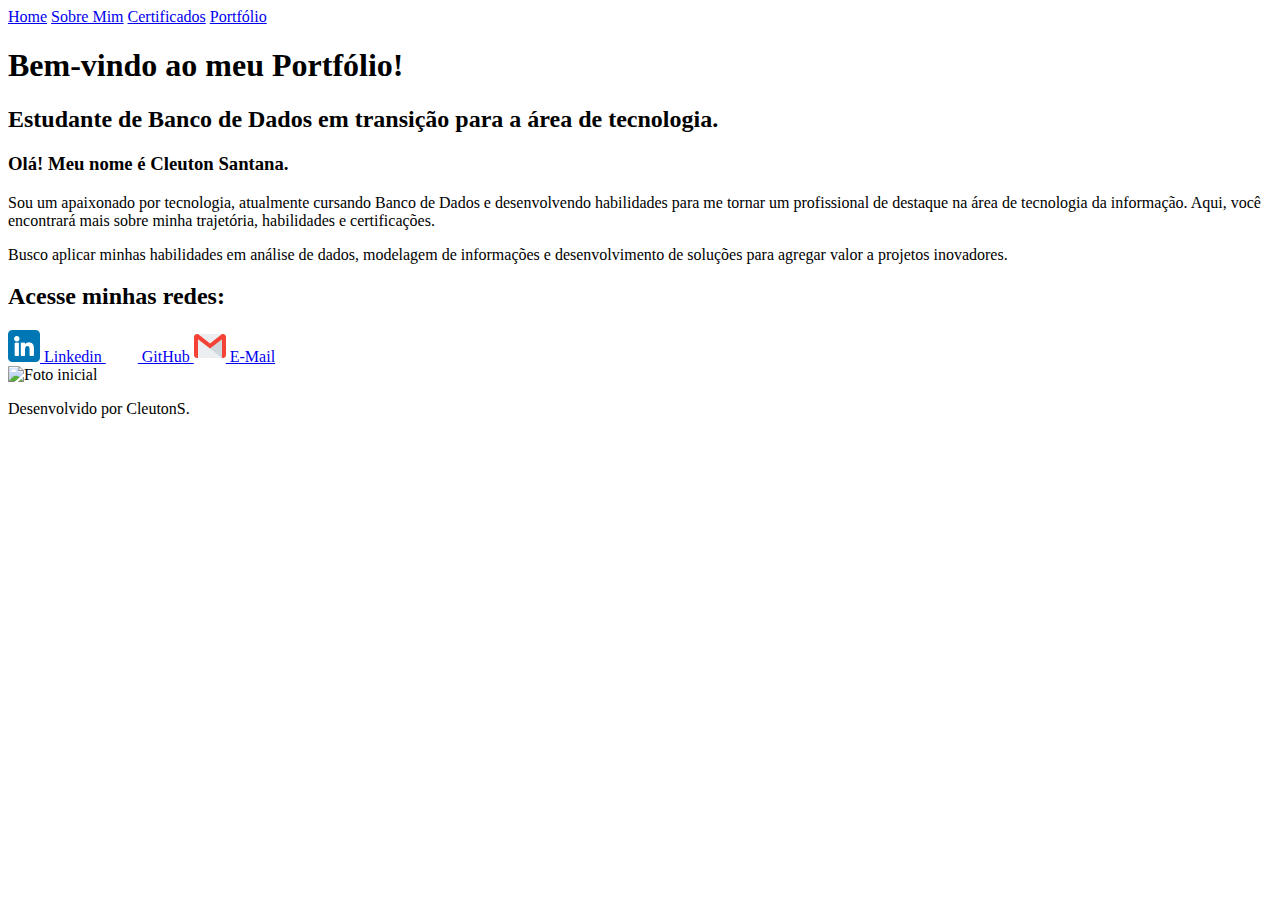
==== index.html @ 2e3b73cf "inclusão do portfolio" ====
<!DOCTYPE html>
<html lang="pt-br">
<head>
    <meta charset="UTF-8">
    <meta name="viewport" content="width=device-width, initial-scale=1.0">
    <title>Portifolio</title>
    <link rel="stylesheet" href="./style/style.css">
</head>
<body>
    <header class="cabecalho">
        <nav class="cabecalho__menu">
            <a class="cabecalho__menu__link" href="index.html">Home</a>
            <a class="cabecalho__menu__link" href="about.html">Sobre Mim</a>
            <a class="cabecalho__menu__link" href="certificados.html">Certificados</a>
            <a class="cabecalho__menu__link" href="portfolio.html">Portfólio</a>
        </nav>
    </header>
    <main class="apresentacao">
         <section class="apresentacao__conteudo">
            <h1 class="apresentacao__conteudo__titulo">Bem-vindo ao meu Portfólio! 
                <h2 class="subtitulo">Estudante de Banco de Dados em transição para a área de tecnologia.</h2>
            </h1>
            <h3 class="apresentacao__conteudo__texto">Olá! Meu nome é Cleuton Santana.</h3>
            <p class="apresentacao__conteudo__texto">Sou um apaixonado por tecnologia, atualmente cursando Banco de Dados e desenvolvendo habilidades para me tornar um profissional de destaque na área de tecnologia da informação. Aqui, você encontrará mais sobre minha trajetória, habilidades e certificações. </p>
            <p class="apresentacao__conteudo__texto">Busco aplicar minhas habilidades em análise de dados, modelagem de informações e desenvolvimento de soluções para agregar valor a projetos inovadores.</p>
                <h2 class="apresentacao__links__subtitulo">Acesse minhas redes:</h2>
                    <div class="apresentacao__links">
                        <a class="apresentacao__links__navegacao" href="https://www.linkedin.com/in/cleuton-santana/">
                            <img src = "./Assets/linkedin.png" alt = "simbolo linkedin">
                            Linkedin
                        </a>

                        <a class="apresentacao__links__navegacao" href="https://github.com/CleutonS">
                            <img  src= "./Assets/github.png" alt = "simbolo github">
                            GitHub
                        </a>

                        <a class="apresentacao__links__navegacao" href="mailto:cleutonsantana2018@gmail.com">
                            <img  src= "./Assets/email.png" alt = "simbolo e-mail">
                            E-Mail
                        </a>
                    </div>
         </section>
        <img class="apresentacao__imagem" src = "./Assets/Imagem.png" alt="Foto inicial">
    </main>
    <footer class="rodape">
        <p>Desenvolvido por CleutonS.</p>
    </footer>
</body>
</html>
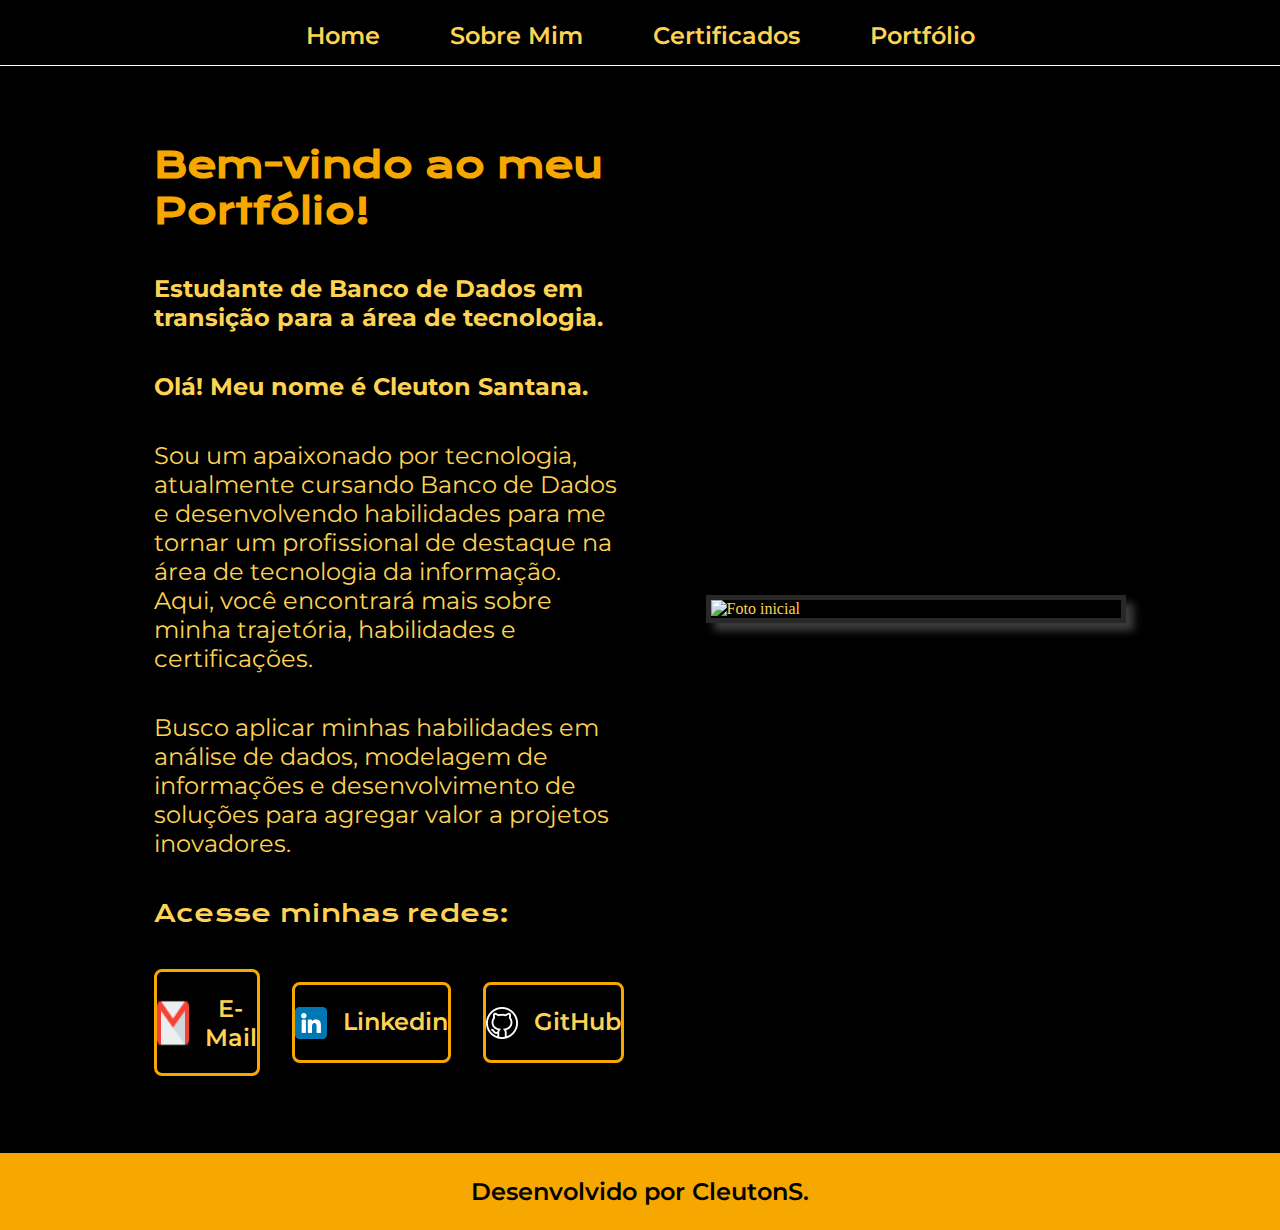
==== commit 788c386f: "Retirada do CSS da pasta" ====
--- a/index.html
+++ b/index.html
@@ -4,7 +4,7 @@
     <meta charset="UTF-8">
     <meta name="viewport" content="width=device-width, initial-scale=1.0">
     <title>Portifolio</title>
-    <link rel="stylesheet" href="./style/style.css">
+    <link rel="stylesheet" href="style.css">
 </head>
 <body>
     <header class="cabecalho">
@@ -25,6 +25,11 @@
             <p class="apresentacao__conteudo__texto">Busco aplicar minhas habilidades em análise de dados, modelagem de informações e desenvolvimento de soluções para agregar valor a projetos inovadores.</p>
                 <h2 class="apresentacao__links__subtitulo">Acesse minhas redes:</h2>
                     <div class="apresentacao__links">
+                        <a class="apresentacao__links__navegacao" href="mailto:cleutonsantana2018@gmail.com">
+                            <img  src= "./Assets/email.png" alt = "simbolo e-mail">
+                            E-Mail
+                        </a>
+                        
                         <a class="apresentacao__links__navegacao" href="https://www.linkedin.com/in/cleuton-santana/">
                             <img src = "./Assets/linkedin.png" alt = "simbolo linkedin">
                             Linkedin
@@ -33,11 +38,6 @@
                         <a class="apresentacao__links__navegacao" href="https://github.com/CleutonS">
                             <img  src= "./Assets/github.png" alt = "simbolo github">
                             GitHub
-                        </a>
-
-                        <a class="apresentacao__links__navegacao" href="mailto:cleutonsantana2018@gmail.com">
-                            <img  src= "./Assets/email.png" alt = "simbolo e-mail">
-                            E-Mail
                         </a>
                     </div>
          </section>
--- a/style.css
+++ b/style.css
@@ -0,0 +1,316 @@
+@import url('https://fonts.googleapis.com/css2?family=Krona+One&family=Montserrat:ital,wght@0,100..900;1,100..900&display=swap');
+
+:root {
+    --cor-primaria: #000000;
+    --cor-secundaria: #f6a700;
+    --cor-terciaria: #fed353;
+    --cor-hover: #3c3c3c;
+}
+
+*{
+    margin: 0;
+    padding: 0;
+}
+
+body{
+    margin: 0;
+    padding: 0;
+    box-sizing: border-box;
+    background-color: var(--cor-primaria);
+    color: var(--cor-terciaria);
+}
+
+.cabecalho{
+    padding: 2% 0% 0% 0%;
+}
+
+.cabecalho__menu{
+    display: flex;
+    justify-content: center;
+    text-align: center;
+    gap: 70px;
+    border-bottom: 1px solid #fff;
+    padding-bottom: 15px;
+    margin-top: -5px;
+}
+
+.cabecalho__menu__link{
+    color: var(--cor-terciaria);
+    font-weight: 600;
+    font-family: "Montserrat", serif;
+    font-size: 1.5rem;
+    text-decoration: none;
+    text-align: center;
+}
+
+.apresentacao{
+    padding: 6% 12%;
+    display: flex;
+    align-items: center;
+    justify-content: space-between;
+    gap: 82px;
+}
+.apresentacao__conteudo{
+    width: 50%;
+    display: flex;
+    flex-direction: column;
+    gap: 40px;
+}
+
+.subtitulo{
+    color: var(--cor-terciaria);
+    font-size: 1.5rem;
+    font-family: "Montserrat", serif;
+}
+
+.apresentacao__conteudo__titulo{
+    color: var(--cor-secundaria);
+    font-size: 2.25rem;
+    font-family: "Krona One", serif;
+}
+
+.apresentacao__conteudo__texto{
+    font-size: 1.5rem;
+    font-family: "Montserrat", serif;
+}
+
+.apresentacao__links__subtitulo{
+    font-family: "Krona One", serif;
+    font-weight: 400;
+    font-size: 1.5rem;
+}
+
+.apresentacao__links{
+    display: flex;
+    align-items: center;
+    justify-content: space-between;
+    gap: 32px;
+}
+
+.apresentacao__links__navegacao{
+    display: flex;
+    justify-content: center;
+    gap: 16px;
+    border:3px solid var(--cor-secundaria);
+    width: 50%;
+    text-align: center;
+    border-radius: 8px;
+    font-size: 1.5rem;
+    padding: 21.5px 0;
+    text-decoration: none;
+    color: var(--cor-terciaria);
+    font-weight: 600;
+    font-family: "Montserrat", serif;
+}
+
+.apresentacao__links__link:hover{
+    background-color: var(--cor-hover);
+}
+
+.apresentacao__imagem{
+    width:500px;
+    border: 5px solid #282828;
+    box-shadow: 8px 8px 8px var(--cor-hover);
+}
+
+.rodape{
+    display: flex;
+    justify-content: center;
+    color: var(--cor-primaria);
+    background-color: var(--cor-secundaria);
+    padding: 24px;
+    font-weight: 600;
+    font-family: "Montserrat", serif;
+    font-size: 1.5rem;
+}
+
+.galeria__container__titulo{
+    padding: 5% 0% 0% 0%;
+    font-family: "Krona One", serif;
+    text-align: center;
+    font-weight: 400;
+    font-size: 1.5rem;
+    color: var(--cor-secundaria);
+}
+
+.galeria__container{
+    display: flex;
+    flex-wrap: wrap;
+    justify-content: space-evenly;
+    gap: 2vw;
+    padding: 0 1vw;
+}
+
+.caixa__imagens{
+    display: flex;
+    flex-direction: unset;
+    flex-wrap: wrap;
+    justify-content: space-evenly;
+    gap: 2vw;
+}
+
+.imagem__certificado{
+    margin: 0 0 30px;
+    width: 600px;
+    height: 350px;
+    border: 10px solid #fff;
+    box-shadow: 5px 5px 5px var(--cor-hover);
+}
+
+.imagem__certificado img{
+    width: 100%;
+    height: 100%;
+    object-fit: cover;
+}
+
+.portfolios {
+    padding: 20px;
+    max-width: 1200px;
+    margin: 0 auto;
+}
+
+.portfolios__titulo {
+    text-align: center;
+    font-size: 2rem;
+    font-weight: bold;
+    color: var(--cor-terciaria);
+    margin-bottom: 10px;
+}
+
+.portfolios__subtitulo {
+    text-align: center;
+    font-size: 1.5rem;
+    color: var(--cor-terciaria);
+    margin-bottom: 30px;
+}
+
+.portfolios__galeria {
+    display: flex;
+    flex-direction: column;
+    gap: 20px;
+}
+
+.portfolio__list {
+    display: flex;
+    flex-direction: column;
+    gap: 40px;
+    padding: 20px;
+}
+
+.portfolio__item {
+    display: flex;
+    align-items: center;
+    justify-content: space-between;
+    gap: 20px;
+    border: 2px solid var(--cor-secundaria);
+    border-radius: 8px;
+    padding: 20px;
+    box-shadow: 5px 5px 15px rgba(0, 0, 0, 0.3);
+    transition: transform 0.3s ease, box-shadow 0.3s ease;
+}
+
+.portfolio__item:hover {
+    transform: scale(1.02);
+    box-shadow: 5px 5px 20px rgba(0, 0, 0, 0.5);
+}
+
+.portfolio__descricao {
+    flex: 1;
+    display: flex;
+    flex-direction: column;
+    gap: 10px;
+}
+
+.portfolio__descricao h2 {
+    font-size: 1.5rem;
+    font-weight: bold;
+    color: var(--cor-terciaria);
+    margin-bottom: 10px;
+}
+
+.portfolio__descricao ul {
+    list-style-type: disc;
+    padding-left: 20px;
+}
+
+.portfolio__descricao ul li {
+    font-size: 1rem;
+    line-height: 1.5;
+    color: var(--cor-terciaria);
+}
+
+.portfolio__descricao__alerta {
+    font-size: 1rem;
+    font-weight: bold;
+    color: var(--cor-terciaria);
+}
+
+.portfolio__imagem {
+    width: 700px;
+    height: 400px;
+    object-fit: cover;
+    border: 3px solid var(--cor-secundaria);
+    border-radius: 8px;
+    transition: transform 0.3s ease;
+}
+
+.portfolio__imagem:hover {
+    transform: scale(1.05);
+}
+
+@media(max-width: 1200px){
+
+.cabecalho{
+    width: auto;
+    padding: 5%;
+}
+
+.cabecalho__menu{
+    display: flex;
+    justify-content: center;
+    text-align: center;
+    gap: auto;
+    justify-content: center;
+    
+}
+
+.cabecalho__menu__link{
+    font-size: 1rem;
+}
+
+.apresentacao{
+    flex-direction: column-reverse;
+    padding: 6%;
+}
+
+.apresentacao__conteudo{
+    width: auto;
+}
+
+.apresentacao__links__navegacao{
+    gap: 8px;
+    border:3px solid var(--cor-secundaria);
+    width: 50%;
+    border-radius: 8px;
+    font-size: 1rem;
+    padding: 10px 8px; 
+}
+
+.imagem__certificado{
+    width: 400px;
+    height: 200px;
+}
+
+.portfolio__item {
+    flex-direction: column;
+    align-items: center;
+    text-align: center;
+}
+
+.portfolio__imagem {
+    width: 100%;
+    height: auto;
+}
+
+
+}